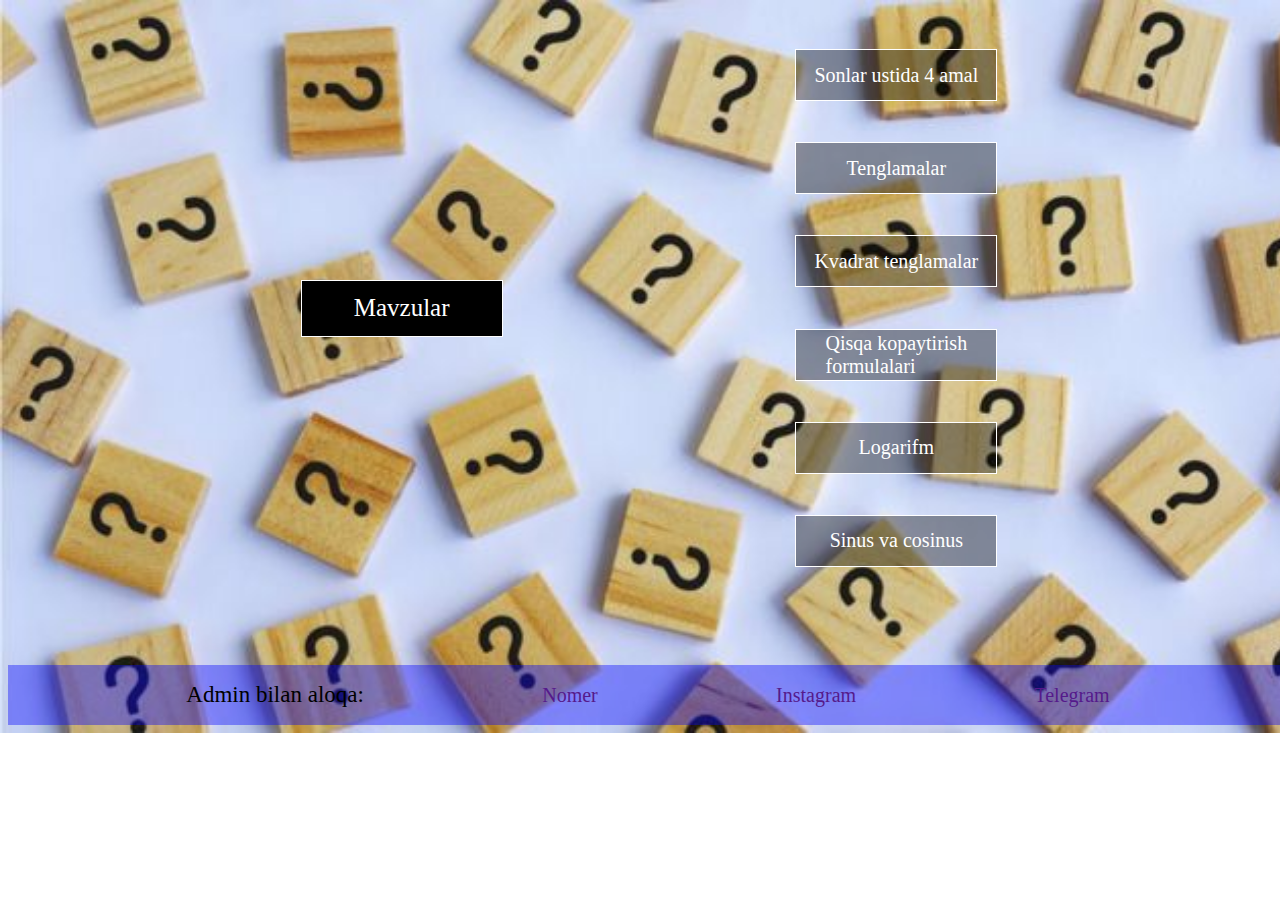
==== boshSahifa.html @ 2ddaa943 "style" ====
<!DOCTYPE html>
<html lang="en">
<head>
    <meta charset="UTF-8">
    <meta http-equiv="X-UA-Compatible" content="IE=edge">
    <meta name="viewport" content="width=device-width, initial-scale=1.0">
    <title>Document</title>
</head>
<style>
    .container{
        display: flex;
        flex-direction: row;
        width: 100%;
        height: 100%;
        justify-content: space-evenly;
        align-items: center;

    }
    body{
        background-image: url(./aa.jpg);
        background-repeat: no-repeat;
        background-size: cover;
        width: 100%;
        height: 100%;
        
    }
    .p1{
        font-size: 25px;
        color: white;
        background-color: black;
        width: 200px;
        height: 55px;
        border: 1px solid;
        display: flex;
        flex-direction: column;
        justify-content: center;
        align-items: center;
    }
    a{
        text-decoration: none;
        
        font-size: 20px;
    }
    .matematika{
        background-color: rgba(0, 0, 0, 0.39);
        color: white;
        width: 200px;
        height: 50px;
        border: 1px solid;
        display: flex;
        justify-content: center;
        align-items: center;
    }
    .ingliz{
        background-color: rgba(0, 0, 0, 0.39);
        color: white;
        width: 200px;
        height: 50px;
        border: 1px solid;
        display: flex;
        justify-content: center;
        align-items: center;
    }
    .onaTili{
        background-color: rgba(0, 0, 0, 0.321);
        color: white;
        width: 200px;
        height: 50px;
        border: 1px solid;
        display: flex;
        justify-content: center;
        align-items: center;
    }
    .bialogiya{
        background-color: rgba(0, 0, 0, 0.39);
        color: white;
        width: 200px;
        height: 50px;
        border: 1px solid;
        display: flex;
        justify-content: center;
        align-items: center;
        
    }
    .sin{
        background-color: rgba(0, 0, 0, 0.39);
        color: white;
        width: 200px;
        height: 50px;
        border: 1px solid;
        display: flex;
        justify-content: center;
        align-items: center;
        
    }
    .subjects{
        width: 200px;
        height: 600px;
        display: flex;
        flex-direction: column;
        justify-content: space-evenly;
        /* border: 1px solid; */
    }
    .link{
        display: flex;
        background-color: rgba(0, 0, 255, 0.383);
        width: 100%;
        height: 60px;
        justify-content: space-evenly;
        align-items: center;
        margin-top: 57px;
    }
    .admin{
        font-size: 23px;
    }
    
</style>
<body>
    <div class="container">
       <div class="text">
             <p class="p1">Mavzular</p>
       </div>
       <div class="subjects">
            <a href=""> <div class="matematika">Sonlar ustida 4 amal</div></a>
            <a href=""><div class="ingliz">Tenglamalar</div></a>
            <a href=""><div class="onaTili">Kvadrat tenglamalar</div></a>
            <a href="./quizOnPage.html"><div class="bialogiya">Qisqa kopaytirish <br> formulalari</div></a>
            <a href=""> <div class="matematika">Logarifm</div></a>
            <a href=""><div class="sin">Sinus va cosinus</div></a>
       </div>
       
    </div>
    <div class="link">
        <p class="admin">Admin bilan aloqa:</p>
        <a href="" class="nomer">Nomer</a>
        <a href="" class="instagram">Instagram</a>
        <a href="" class="telegram">Telegram</a>

       </div>
</body>
</html>
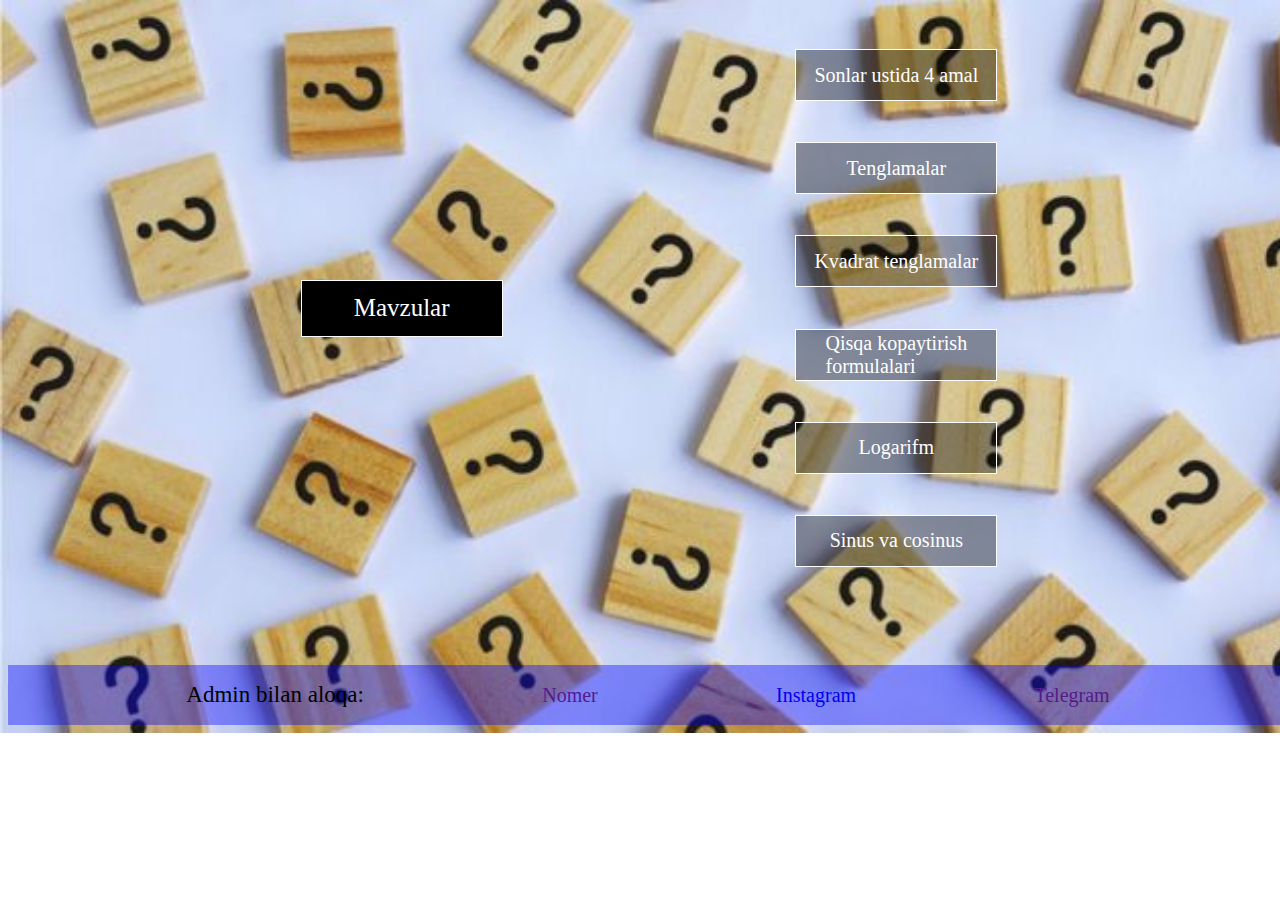
==== commit cea29a34: "ff" ====
--- a/boshSahifa.html
+++ b/boshSahifa.html
@@ -112,6 +112,7 @@
     }
     .admin{
         font-size: 23px;
+        
     }
     
 </style>
@@ -121,19 +122,19 @@
              <p class="p1">Mavzular</p>
        </div>
        <div class="subjects">
-            <a href=""> <div class="matematika">Sonlar ustida 4 amal</div></a>
-            <a href=""><div class="ingliz">Tenglamalar</div></a>
-            <a href=""><div class="onaTili">Kvadrat tenglamalar</div></a>
+            <a href="./sonlar.html"> <div class="matematika">Sonlar ustida 4 amal</div></a>
+            <a href="./tenglama.html"><div class="ingliz">Tenglamalar</div></a>
+            <a href="./kvadrat.html"><div class="onaTili">Kvadrat tenglamalar</div></a>
             <a href="./quizOnPage.html"><div class="bialogiya">Qisqa kopaytirish <br> formulalari</div></a>
-            <a href=""> <div class="matematika">Logarifm</div></a>
-            <a href=""><div class="sin">Sinus va cosinus</div></a>
+            <a href="./logorifm.html"> <div class="matematika">Logarifm</div></a>
+            <a href="./sinus.html"><div class="sin">Sinus va cosinus</div></a>
        </div>
-       
+    
     </div>
     <div class="link">
         <p class="admin">Admin bilan aloqa:</p>
         <a href="" class="nomer">Nomer</a>
-        <a href="" class="instagram">Instagram</a>
+        <a href="https://www.instagram.com/abdlhkmva/" class="instagram">Instagram</a>
         <a href="" class="telegram">Telegram</a>
 
        </div>
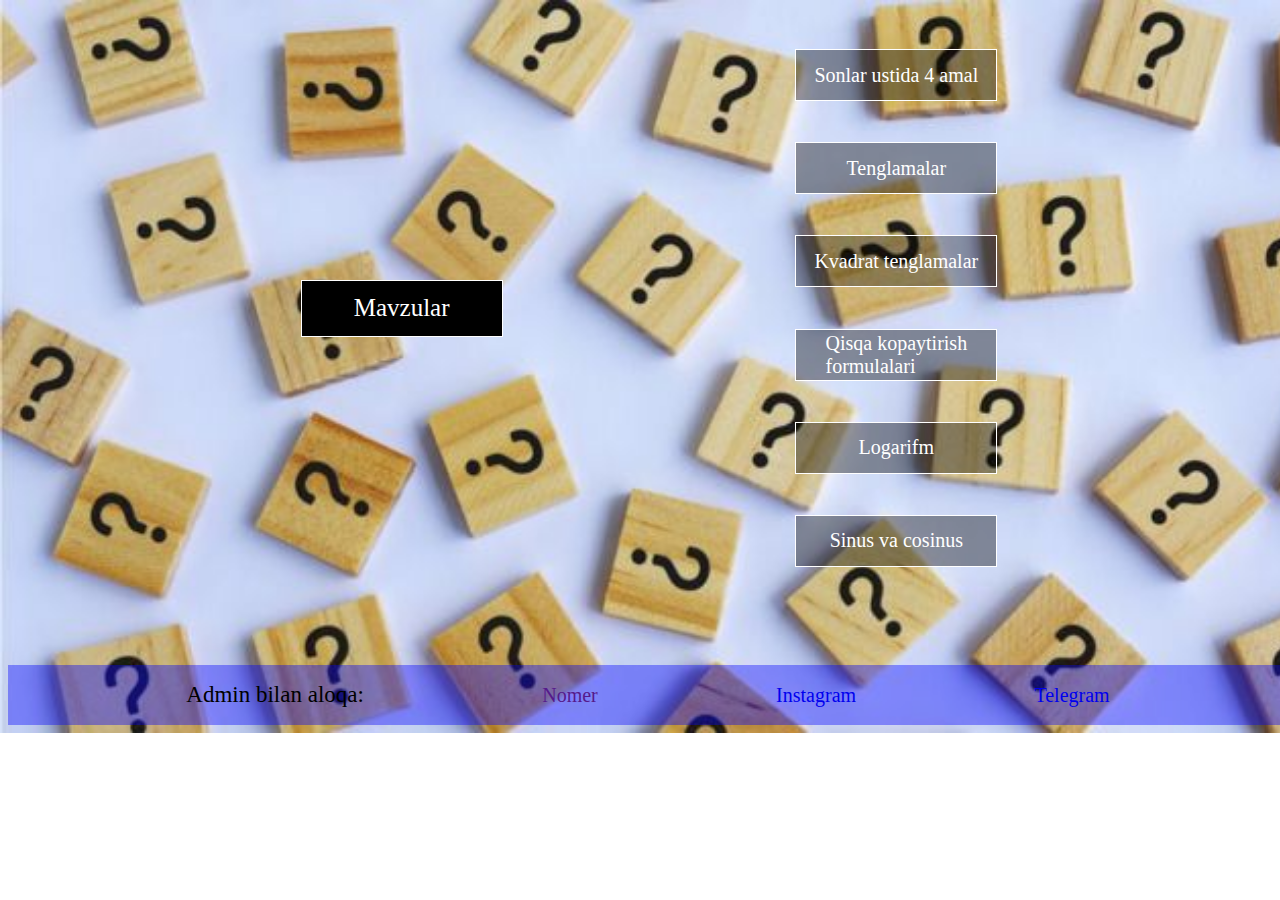
==== commit f002f350: "insta" ====
--- a/boshSahifa.html
+++ b/boshSahifa.html
@@ -135,7 +135,7 @@
         <p class="admin">Admin bilan aloqa:</p>
         <a href="" class="nomer">Nomer</a>
         <a href="https://www.instagram.com/abdlhkmva/" class="instagram">Instagram</a>
-        <a href="" class="telegram">Telegram</a>
+        <a href="https://www.t.me.com/abdlhkmva/" class="telegram">Telegram</a>
 
        </div>
 </body>
